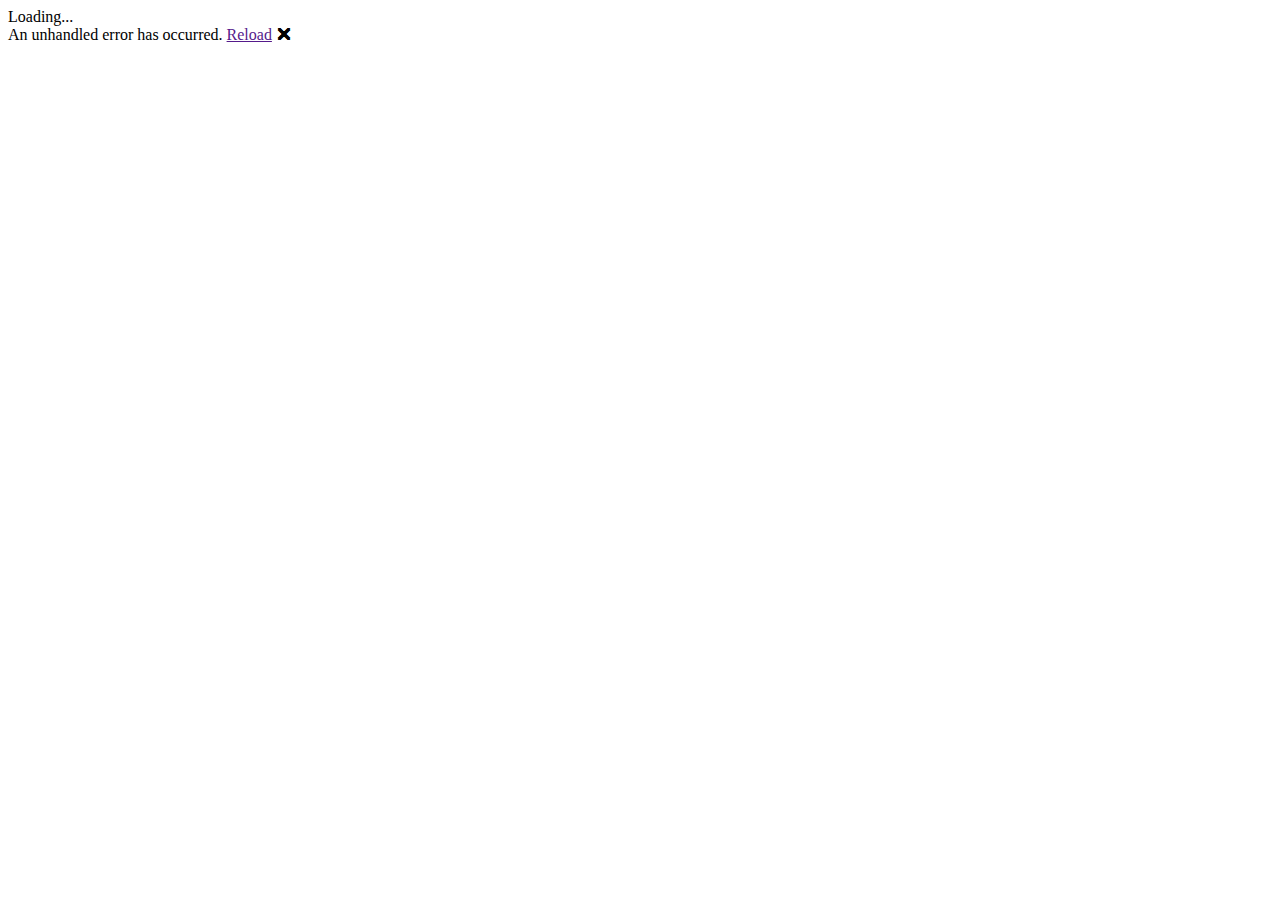
==== index.html @ 75c5fe8c "Deploying to gh-pages from  @ f0924385415c90d4a56c5b0c35657d8ba32da5e5 🚀" ====
<!DOCTYPE html>
<html>

<head>
    <meta charset="utf-8" />
    <meta name="viewport" content="width=device-width, initial-scale=1.0, maximum-scale=1.0, user-scalable=no" />
    <title>BoxShadowGenerator</title>
    <base href="/BoxShadowGenerator/" />
    <link href="css/bootstrap/bootstrap.min.css" rel="stylesheet" />
    <link href="css/app.css" rel="stylesheet" />
</head>

<body>
    <app>Loading...</app>

    <div id="blazor-error-ui">
        An unhandled error has occurred.
        <a href="" class="reload">Reload</a>
        <a class="dismiss">🗙</a>
    </div>
    <script src="_framework/blazor.webassembly.js"></script>
</body>

</html>
---- css/app.css ----
﻿@import url('open-iconic/font/css/open-iconic-bootstrap.min.css');

html, body {
    font-family: 'Helvetica Neue', Helvetica, Arial, sans-serif;
}

a, .btn-link {
    color: #0366d6;
}

.btn-primary {
    color: #fff;
    background-color: #1b6ec2;
    border-color: #1861ac;
}

app {
    position: relative;
    display: flex;
    flex-direction: column;
}

.top-row {
    height: 3.5rem;
    display: flex;
    align-items: center;
}

.main {
    flex: 1;
}

    .main .top-row {
        background-color: #f7f7f7;
        border-bottom: 1px solid #d6d5d5;
        justify-content: flex-end;
    }

        .main .top-row > a, .main .top-row .btn-link {
            white-space: nowrap;
            margin-left: 1.5rem;
        }

.main .top-row a:first-child {
    overflow: hidden;
    text-overflow: ellipsis;
}

.sidebar {
    background-image: linear-gradient(180deg, rgb(5, 39, 103) 0%, #3a0647 70%);
}

    .sidebar .top-row {
        background-color: rgba(0,0,0,0.4);
    }

    .sidebar .navbar-brand {
        font-size: 1.1rem;
    }

    .sidebar .oi {
        width: 2rem;
        font-size: 1.1rem;
        vertical-align: text-top;
        top: -2px;
    }

    .sidebar .nav-item {
        font-size: 0.9rem;
        padding-bottom: 0.5rem;
    }

        .sidebar .nav-item:first-of-type {
            padding-top: 1rem;
        }

        .sidebar .nav-item:last-of-type {
            padding-bottom: 1rem;
        }

        .sidebar .nav-item a {
            color: #d7d7d7;
            border-radius: 4px;
            height: 3rem;
            display: flex;
            align-items: center;
            line-height: 3rem;
        }

            .sidebar .nav-item a.active {
                background-color: rgba(255,255,255,0.25);
                color: white;
            }

            .sidebar .nav-item a:hover {
                background-color: rgba(255,255,255,0.1);
                color: white;
            }

.content {
    padding-top: 1.1rem;
}

.navbar-toggler {
    background-color: rgba(255, 255, 255, 0.1);
}

.valid.modified:not([type=checkbox]) {
    outline: 1px solid #26b050;
}

.invalid {
    outline: 1px solid red;
}

.validation-message {
    color: red;
}

#blazor-error-ui {
    background: lightyellow;
    bottom: 0;
    box-shadow: 0 -1px 2px rgba(0, 0, 0, 0.2);
    display: none;
    left: 0;
    padding: 0.6rem 1.25rem 0.7rem 1.25rem;
    position: fixed;
    width: 100%;
    z-index: 1000;
}

#blazor-error-ui .dismiss {
    cursor: pointer;
    position: absolute;
    right: 0.75rem;
    top: 0.5rem;
}

@media (max-width: 767.98px) {
    .main .top-row:not(.auth) {
        display: none;
    }

    .main .top-row.auth {
        justify-content: space-between;
    }

    .main .top-row a, .main .top-row .btn-link {
        margin-left: 0;
    }
}

@media (min-width: 768px) {
    app {
        flex-direction: row;
    }

    .sidebar {
        width: 250px;
        height: 100vh;
        position: sticky;
        top: 0;
    }

    .main .top-row {
        position: sticky;
        top: 0;
    }

    .main > div {
        padding-left: 2rem !important;
        padding-right: 1.5rem !important;
    }

    .navbar-toggler {
        display: none;
    }

    .sidebar .collapse {
        /* Never collapse the sidebar for wide screens */
        display: block;
    }
}
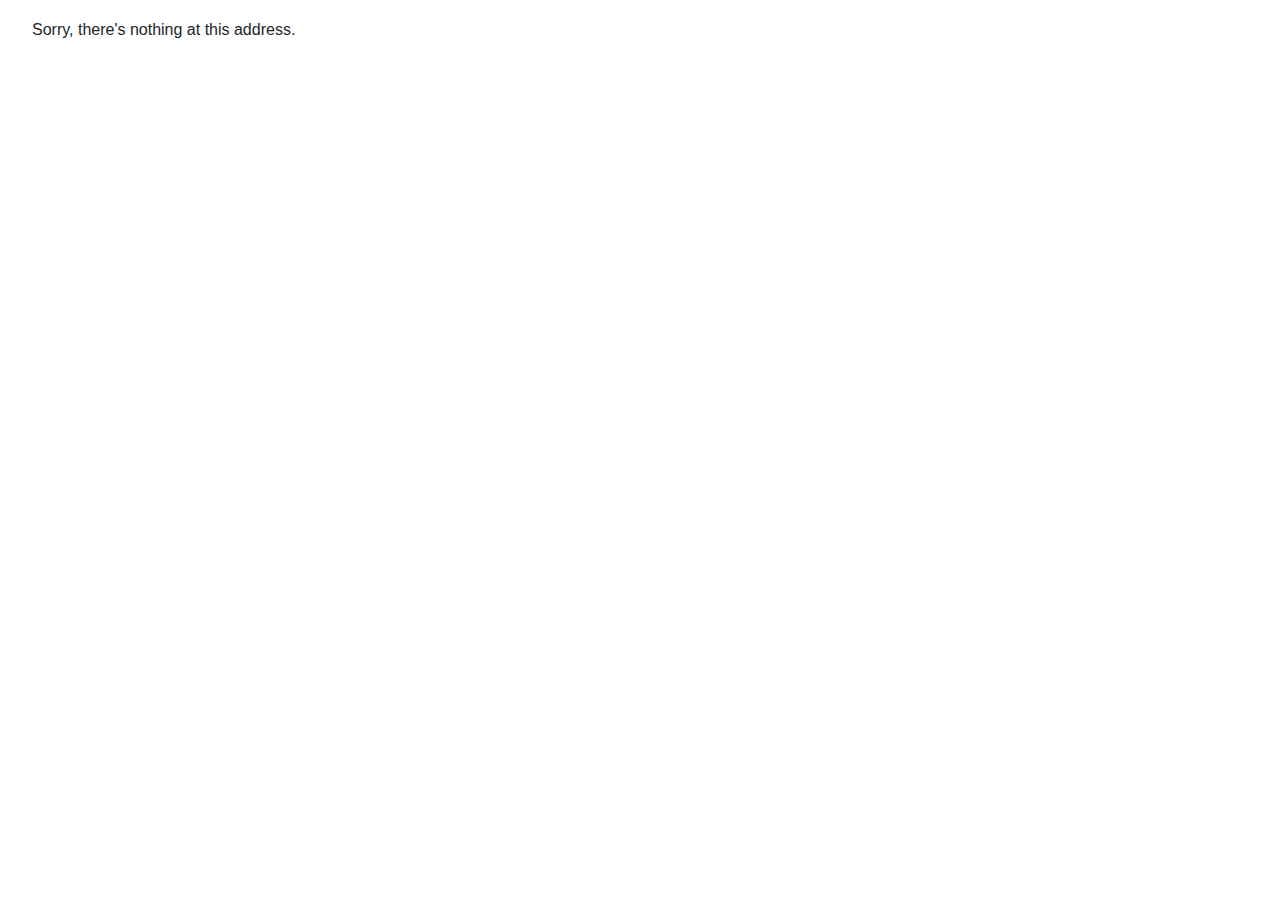
==== commit 2f721fdf: "Deploying to gh-pages from  @ fcaed3c7a09a6e385bdbcace8b621d8511c9fd15 🚀" ====
--- a/index.html
+++ b/index.html
@@ -1,11 +1,11 @@
-<!DOCTYPE html>
+﻿<!DOCTYPE html>
 <html>
 
 <head>
     <meta charset="utf-8" />
     <meta name="viewport" content="width=device-width, initial-scale=1.0, maximum-scale=1.0, user-scalable=no" />
     <title>BoxShadowGenerator</title>
-    <base href="/BoxShadowGenerator/" />
+    <base href="/BoxShadowGenerator" />
     <link href="css/bootstrap/bootstrap.min.css" rel="stylesheet" />
     <link href="css/app.css" rel="stylesheet" />
 </head>
--- a/css/app.css
+++ b/css/app.css
@@ -136,6 +136,26 @@
     top: 0.5rem;
 }
 
+.main-box {
+    width: 500px;
+    height: 500px;
+    background-color: #00d4ff;
+    margin: 20px auto 20px auto;
+    display: flex;
+    align-items: center;
+    justify-content: center;
+}
+.css-text-area{
+    color: #ffff;
+    font-size: 1rem;
+}
+
+.slider-container{
+    width: 50%;
+    margin: 100px auto 0 auto;
+}
+
+
 @media (max-width: 767.98px) {
     .main .top-row:not(.auth) {
         display: none;
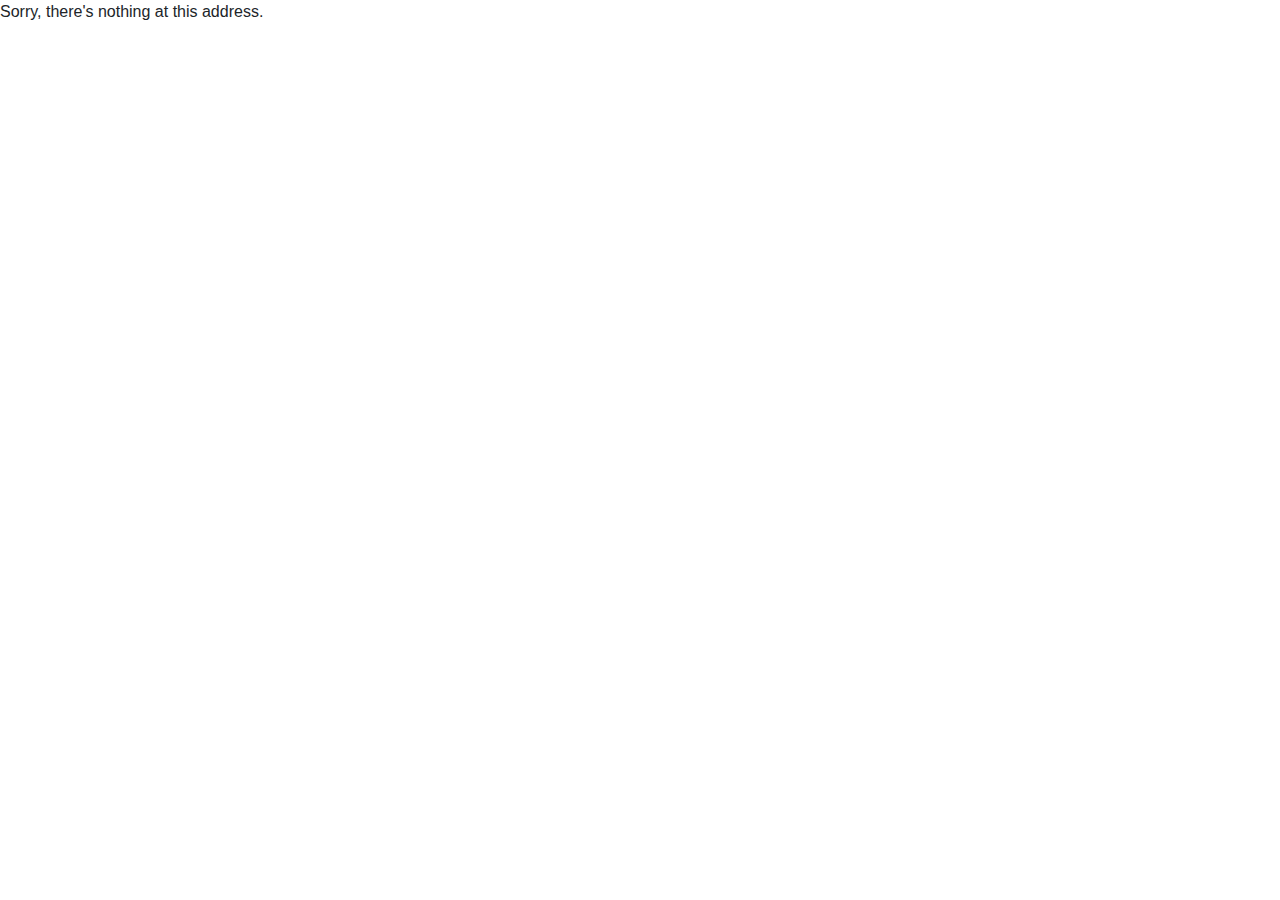
==== commit def878b4: "Deploying to gh-pages from  @ 015e121e47aa7ad794a96fd3711344873ecc221d 🚀" ====
--- a/index.html
+++ b/index.html
@@ -5,9 +5,15 @@
     <meta charset="utf-8" />
     <meta name="viewport" content="width=device-width, initial-scale=1.0, maximum-scale=1.0, user-scalable=no" />
     <title>BoxShadowGenerator</title>
-    <base href="/BoxShadowGenerator" />
+    <base href="/boxshadowgenerator" />
     <link href="css/bootstrap/bootstrap.min.css" rel="stylesheet" />
     <link href="css/app.css" rel="stylesheet" />
+
+    <link rel="stylesheet" href="https://stackpath.bootstrapcdn.com/bootstrap/4.5.0/css/bootstrap.min.css" integrity="sha384-9aIt2nRpC12Uk9gS9baDl411NQApFmC26EwAOH8WgZl5MYYxFfc+NcPb1dKGj7Sk" crossorigin="anonymous">
+    <link rel="stylesheet" href="https://use.fontawesome.com/releases/v5.12.0/css/all.css">
+
+    <link href="_content/Blazorise/blazorise.css" rel="stylesheet" />
+    <link href="_content/Blazorise.Bootstrap/blazorise.bootstrap.css" rel="stylesheet" />
 </head>
 
 <body>
@@ -19,6 +25,13 @@
         <a class="dismiss">🗙</a>
     </div>
     <script src="_framework/blazor.webassembly.js"></script>
+
+    <script src="https://code.jquery.com/jquery-3.5.1.slim.min.js" integrity="sha384-DfXdz2htPH0lsSSs5nCTpuj/zy4C+OGpamoFVy38MVBnE+IbbVYUew+OrCXaRkfj" crossorigin="anonymous"></script>
+    <script src="https://cdn.jsdelivr.net/npm/popper.js@1.16.0/dist/umd/popper.min.js" integrity="sha384-Q6E9RHvbIyZFJoft+2mJbHaEWldlvI9IOYy5n3zV9zzTtmI3UksdQRVvoxMfooAo" crossorigin="anonymous"></script>
+    <script src="https://stackpath.bootstrapcdn.com/bootstrap/4.5.0/js/bootstrap.min.js" integrity="sha384-OgVRvuATP1z7JjHLkuOU7Xw704+h835Lr+6QL9UvYjZE3Ipu6Tp75j7Bh/kR0JKI" crossorigin="anonymous"></script>
+
+    <script src="_content/Blazorise/blazorise.js"></script>
+    <script src="_content/Blazorise.Bootstrap/blazorise.bootstrap.js"></script>
 </body>
 
 </html>
--- a/css/app.css
+++ b/css/app.css
@@ -20,90 +20,7 @@
     flex-direction: column;
 }
 
-.top-row {
-    height: 3.5rem;
-    display: flex;
-    align-items: center;
-}
 
-.main {
-    flex: 1;
-}
-
-    .main .top-row {
-        background-color: #f7f7f7;
-        border-bottom: 1px solid #d6d5d5;
-        justify-content: flex-end;
-    }
-
-        .main .top-row > a, .main .top-row .btn-link {
-            white-space: nowrap;
-            margin-left: 1.5rem;
-        }
-
-.main .top-row a:first-child {
-    overflow: hidden;
-    text-overflow: ellipsis;
-}
-
-.sidebar {
-    background-image: linear-gradient(180deg, rgb(5, 39, 103) 0%, #3a0647 70%);
-}
-
-    .sidebar .top-row {
-        background-color: rgba(0,0,0,0.4);
-    }
-
-    .sidebar .navbar-brand {
-        font-size: 1.1rem;
-    }
-
-    .sidebar .oi {
-        width: 2rem;
-        font-size: 1.1rem;
-        vertical-align: text-top;
-        top: -2px;
-    }
-
-    .sidebar .nav-item {
-        font-size: 0.9rem;
-        padding-bottom: 0.5rem;
-    }
-
-        .sidebar .nav-item:first-of-type {
-            padding-top: 1rem;
-        }
-
-        .sidebar .nav-item:last-of-type {
-            padding-bottom: 1rem;
-        }
-
-        .sidebar .nav-item a {
-            color: #d7d7d7;
-            border-radius: 4px;
-            height: 3rem;
-            display: flex;
-            align-items: center;
-            line-height: 3rem;
-        }
-
-            .sidebar .nav-item a.active {
-                background-color: rgba(255,255,255,0.25);
-                color: white;
-            }
-
-            .sidebar .nav-item a:hover {
-                background-color: rgba(255,255,255,0.1);
-                color: white;
-            }
-
-.content {
-    padding-top: 1.1rem;
-}
-
-.navbar-toggler {
-    background-color: rgba(255, 255, 255, 0.1);
-}
 
 .valid.modified:not([type=checkbox]) {
     outline: 1px solid #26b050;
@@ -136,10 +53,10 @@
     top: 0.5rem;
 }
 
+
 .main-box {
     width: 500px;
     height: 500px;
-    background-color: #00d4ff;
     margin: 20px auto 20px auto;
     display: flex;
     align-items: center;
@@ -150,54 +67,34 @@
     font-size: 1rem;
 }
 
-.slider-container{
-    width: 50%;
+.slider-container {
     margin: 100px auto 0 auto;
+    background-color: #fff;
+    padding: 50px;
+    min-width: 600px;
+
 }
 
+.background-area {
+    width: 100vw;
+    height: 100vh;
+    display: grid;
+    grid-template-areas: 'slider-area box-area';
+}
 
-@media (max-width: 767.98px) {
-    .main .top-row:not(.auth) {
-        display: none;
+.box-area{
+    grid-area: box-area;
+    margin:auto;
+}
+.slider-area {
+    grid-area: slider-area;
+    margin: auto;
+}
+
+@media only screen and (max-width: 950px) {
+    .background-area {
+        grid-template-areas: 'box-area'
+                             'slider-area';
     }
 
-    .main .top-row.auth {
-        justify-content: space-between;
-    }
-
-    .main .top-row a, .main .top-row .btn-link {
-        margin-left: 0;
-    }
-}
-
-@media (min-width: 768px) {
-    app {
-        flex-direction: row;
-    }
-
-    .sidebar {
-        width: 250px;
-        height: 100vh;
-        position: sticky;
-        top: 0;
-    }
-
-    .main .top-row {
-        position: sticky;
-        top: 0;
-    }
-
-    .main > div {
-        padding-left: 2rem !important;
-        padding-right: 1.5rem !important;
-    }
-
-    .navbar-toggler {
-        display: none;
-    }
-
-    .sidebar .collapse {
-        /* Never collapse the sidebar for wide screens */
-        display: block;
-    }
-}
+}--- a/_content/Blazorise/blazorise.css
+++ b/_content/Blazorise/blazorise.css
@@ -0,0 +1,647 @@
+﻿body:before {
+    content: "mobile";
+    display: none;
+    visibility: hidden; }
+
+@media (min-width: 768px) {
+    body:before {
+        content: "tablet"; } }
+
+@media (min-width: 992px) {
+    body:before {
+        content: "desktop"; } }
+
+@media (min-width: 1200px) {
+    body:before {
+        content: "widescreen"; } }
+
+@media (min-width: 1400px) {
+    body:before {
+        content: "fullhd"; } }
+
+.progress.progress-xs {
+    height: .25rem; }
+
+.progress.progress-sm {
+    height: .5rem; }
+
+.progress.progress-md {
+    height: 1rem; }
+
+.progress.progress-lg {
+    height: 1.5rem; }
+
+.progress.progress-xl {
+    height: 2rem; }
+
+[data-tooltip]:not(.is-loading), [data-tooltip]:not(.is-disabled), [data-tooltip]:not([disabled]) {
+    cursor: pointer;
+    overflow: visible;
+    position: relative; }
+    [data-tooltip]:not(.is-loading)::before, [data-tooltip]:not(.is-loading)::after, [data-tooltip]:not(.is-disabled)::before, [data-tooltip]:not(.is-disabled)::after, [data-tooltip]:not([disabled])::before, [data-tooltip]:not([disabled])::after {
+        box-sizing: border-box;
+        color: var(--b-tooltip-color, #ffffff);
+        display: inline-block;
+        font-family: -apple-system, BlinkMacSystemFont, "Segoe UI", Roboto, "Helvetica Neue", Arial, sans-serif, "Apple Color Emoji", "Segoe UI Emoji", "Segoe UI Symbol", "Noto Color Emoji";
+        font-size: var(--b-tooltip-font-size, var(--b-font-size-sm, 0.875rem));
+        hyphens: auto;
+        opacity: 0;
+        overflow: hidden;
+        pointer-events: none;
+        position: absolute;
+        visibility: hidden;
+        z-index: var(--b-tooltip-z-index, 1020); }
+    [data-tooltip]:not(.is-loading)::after, [data-tooltip]:not(.is-disabled)::after, [data-tooltip]:not([disabled])::after {
+        content: "";
+        border-style: solid;
+        border-width: 6px;
+        border-color: rgba(var(--b-tooltip-background-color-r, 128), var(--b-tooltip-background-color-g, 128), var(--b-tooltip-background-color-b, 128), 0.9) transparent transparent transparent;
+        margin-bottom: -5px; }
+    [data-tooltip]:not(.is-loading)::after, [data-tooltip]:not(.is-disabled)::after, [data-tooltip]:not([disabled])::after {
+        top: 0;
+        right: auto;
+        bottom: auto;
+        left: 50%;
+        margin-top: -5px;
+        margin-right: auto;
+        margin-bottom: auto;
+        margin-left: -5px;
+        border-color: rgba(var(--b-tooltip-background-color-r, 128), var(--b-tooltip-background-color-g, 128), var(--b-tooltip-background-color-b, 128), 0.9) transparent transparent transparent; }
+    [data-tooltip]:not(.is-loading)::before, [data-tooltip]:not(.is-disabled)::before, [data-tooltip]:not([disabled])::before {
+        background: rgba(var(--b-tooltip-background-color-r, 128), var(--b-tooltip-background-color-g, 128), var(--b-tooltip-background-color-b, 128), 0.9);
+        border-radius: var(--b-tooltip-border-radius, 4px);
+        content: attr(data-tooltip);
+        padding: var(--b-tooltip-padding, 0.5rem 1rem);
+        text-overflow: ellipsis;
+        white-space: pre; }
+    [data-tooltip]:not(.is-loading)::before, [data-tooltip]:not(.is-disabled)::before, [data-tooltip]:not([disabled])::before {
+        top: 0;
+        right: auto;
+        bottom: auto;
+        left: 50%;
+        top: 0;
+        margin-top: -5px;
+        margin-bottom: auto;
+        transform: translate(-50%, -100%); }
+    [data-tooltip]:not(.is-loading).b-tooltip-bottom::after, [data-tooltip]:not(.is-disabled).b-tooltip-bottom::after, [data-tooltip]:not([disabled]).b-tooltip-bottom::after {
+        top: auto;
+        right: auto;
+        bottom: 0;
+        left: 50%;
+        margin-top: auto;
+        margin-right: auto;
+        margin-bottom: -5px;
+        margin-left: -5px;
+        border-color: transparent transparent rgba(var(--b-tooltip-background-color-r, 128), var(--b-tooltip-background-color-g, 128), var(--b-tooltip-background-color-b, 128), 0.9) transparent; }
+    [data-tooltip]:not(.is-loading).b-tooltip-bottom::before, [data-tooltip]:not(.is-disabled).b-tooltip-bottom::before, [data-tooltip]:not([disabled]).b-tooltip-bottom::before {
+        top: auto;
+        right: auto;
+        bottom: 0;
+        left: 50%;
+        margin-top: auto;
+        margin-bottom: -5px;
+        transform: translate(-50%, 100%); }
+    [data-tooltip]:not(.is-loading).b-tooltip-left::after, [data-tooltip]:not(.is-disabled).b-tooltip-left::after, [data-tooltip]:not([disabled]).b-tooltip-left::after {
+        top: auto;
+        right: auto;
+        bottom: 50%;
+        left: 0;
+        margin-top: auto;
+        margin-right: auto;
+        margin-bottom: -6px;
+        margin-left: -11px;
+        border-color: transparent transparent transparent rgba(var(--b-tooltip-background-color-r, 128), var(--b-tooltip-background-color-g, 128), var(--b-tooltip-background-color-b, 128), 0.9); }
+    [data-tooltip]:not(.is-loading).b-tooltip-left::before, [data-tooltip]:not(.is-disabled).b-tooltip-left::before, [data-tooltip]:not([disabled]).b-tooltip-left::before {
+        top: auto;
+        right: auto;
+        bottom: 50%;
+        left: -11px;
+        transform: translate(-100%, 50%); }
+    [data-tooltip]:not(.is-loading).b-tooltip-right::after, [data-tooltip]:not(.is-disabled).b-tooltip-right::after, [data-tooltip]:not([disabled]).b-tooltip-right::after {
+        top: auto;
+        right: 0;
+        bottom: 50%;
+        left: auto;
+        margin-top: auto;
+        margin-right: -11px;
+        margin-bottom: -6px;
+        margin-left: auto;
+        border-color: transparent rgba(var(--b-tooltip-background-color-r, 128), var(--b-tooltip-background-color-g, 128), var(--b-tooltip-background-color-b, 128), 0.9) transparent transparent; }
+    [data-tooltip]:not(.is-loading).b-tooltip-right::before, [data-tooltip]:not(.is-disabled).b-tooltip-right::before, [data-tooltip]:not([disabled]).b-tooltip-right::before {
+        top: auto;
+        right: -11px;
+        bottom: 50%;
+        left: auto;
+        margin-top: auto;
+        transform: translate(100%, 50%); }
+    [data-tooltip]:not(.is-loading).b-tooltip-multiline::before, [data-tooltip]:not(.is-disabled).b-tooltip-multiline::before, [data-tooltip]:not([disabled]).b-tooltip-multiline::before {
+        height: auto;
+        width: var(--b-tooltip-maxwidth, 15rem);
+        max-width: var(--b-tooltip-maxwidth, 15rem);
+        text-overflow: clip;
+        white-space: normal;
+        word-break: keep-all; }
+    [data-tooltip]:not(.is-loading).b-tooltip-primary.b-tooltip-bottom::after, [data-tooltip]:not(.is-disabled).b-tooltip-primary.b-tooltip-bottom::after, [data-tooltip]:not([disabled]).b-tooltip-primary.b-tooltip-bottom::after {
+        border-color: transparent transparent rgba(142, 51, 41, 0.9) transparent; }
+    [data-tooltip]:not(.is-loading).b-tooltip-primary.b-tooltip-left::after, [data-tooltip]:not(.is-disabled).b-tooltip-primary.b-tooltip-left::after, [data-tooltip]:not([disabled]).b-tooltip-primary.b-tooltip-left::after {
+        border-color: transparent transparent transparent rgba(142, 51, 41, 0.9); }
+    [data-tooltip]:not(.is-loading).b-tooltip-primary.b-tooltip-right::after, [data-tooltip]:not(.is-disabled).b-tooltip-primary.b-tooltip-right::after, [data-tooltip]:not([disabled]).b-tooltip-primary.b-tooltip-right::after {
+        border-color: transparent rgba(142, 51, 41, 0.9) transparent transparent; }
+    [data-tooltip]:not(.is-loading).b-tooltip-primary:not(.b-tooltip-bottom)::after, [data-tooltip]:not(.is-loading).b-tooltip-primary:not(.b-tooltip-left)::after, [data-tooltip]:not(.is-loading).b-tooltip-primary:not(.b-tooltip-right)::after, [data-tooltip]:not(.is-disabled).b-tooltip-primary:not(.b-tooltip-bottom)::after, [data-tooltip]:not(.is-disabled).b-tooltip-primary:not(.b-tooltip-left)::after, [data-tooltip]:not(.is-disabled).b-tooltip-primary:not(.b-tooltip-right)::after, [data-tooltip]:not([disabled]).b-tooltip-primary:not(.b-tooltip-bottom)::after, [data-tooltip]:not([disabled]).b-tooltip-primary:not(.b-tooltip-left)::after, [data-tooltip]:not([disabled]).b-tooltip-primary:not(.b-tooltip-right)::after {
+        border-color: rgba(142, 51, 41, 0.9) transparent transparent transparent; }
+    [data-tooltip]:not(.is-loading).b-tooltip-primary:before, [data-tooltip]:not(.is-disabled).b-tooltip-primary:before, [data-tooltip]:not([disabled]).b-tooltip-primary:before {
+        background-color: rgba(142, 51, 41, 0.9);
+        color: #8e3329; }
+    [data-tooltip]:not(.is-loading):focus::before, [data-tooltip]:not(.is-loading):focus::after, [data-tooltip]:not(.is-loading):hover::before, [data-tooltip]:not(.is-loading):hover::after, [data-tooltip]:not(.is-loading).b-tooltip-active::before, [data-tooltip]:not(.is-loading).b-tooltip-active::after, [data-tooltip]:not(.is-disabled):focus::before, [data-tooltip]:not(.is-disabled):focus::after, [data-tooltip]:not(.is-disabled):hover::before, [data-tooltip]:not(.is-disabled):hover::after, [data-tooltip]:not(.is-disabled).b-tooltip-active::before, [data-tooltip]:not(.is-disabled).b-tooltip-active::after, [data-tooltip]:not([disabled]):focus::before, [data-tooltip]:not([disabled]):focus::after, [data-tooltip]:not([disabled]):hover::before, [data-tooltip]:not([disabled]):hover::after, [data-tooltip]:not([disabled]).b-tooltip-active::before, [data-tooltip]:not([disabled]).b-tooltip-active::after {
+        opacity: 1;
+        visibility: visible; }
+    [data-tooltip]:not(.is-loading).b-tooltip-fade::before, [data-tooltip]:not(.is-loading).b-tooltip-fade::after, [data-tooltip]:not(.is-disabled).b-tooltip-fade::before, [data-tooltip]:not(.is-disabled).b-tooltip-fade::after, [data-tooltip]:not([disabled]).b-tooltip-fade::before, [data-tooltip]:not([disabled]).b-tooltip-fade::after {
+        transition: opacity var(--b-tooltip-fade-time, 0.3s) linear, visibility var(--b-tooltip-fade-time, 0.3s) linear; }
+
+.b-tooltip-inline {
+    display: inline-block; }
+
+.b-layout {
+    display: flex;
+    flex: auto;
+    flex-direction: column;
+    min-height: 0;
+    height: 100vh; }
+
+.b-layout,
+.b-layout * {
+    box-sizing: border-box; }
+
+.b-layout.b-layout-has-sider {
+    flex-direction: row; }
+    .b-layout.b-layout-has-sider .b-layout {
+        overflow-x: hidden; }
+
+.b-layout-header,
+.b-layout-footer {
+    flex: 0 0 auto; }
+
+.b-layout-header {
+    color: rgba(0, 0, 0, 0.65); }
+    .b-layout-header-fixed {
+        position: sticky;
+        z-index: 1;
+        top: 0;
+        flex: 0; }
+
+.b-layout-footer {
+    /*padding: 24px 50px;*/
+    color: rgba(0, 0, 0, 0.65);
+    font-size: 14px;
+    /*background: #f0f2f5;*/ }
+
+.b-layout-content {
+    flex: 1;
+    min-height: 0; }
+
+.b-layout-sider {
+    position: relative;
+    background: #001529; }
+
+.b-layout-sider-content {
+    height: 100vh;
+    position: sticky;
+    top: 0;
+    z-index: 2; }
+
+.b-layout-header .navbar {
+    line-height: inherit; }
+
+.b-bar-vertical-inline,
+.b-bar-vertical-popout,
+.b-bar-vertical-small {
+    display: inline-block !important;
+    position: sticky;
+    top: 0;
+    padding: 0;
+    min-width: var(--b-vertical-bar-width, 220px);
+    max-width: var(--b-vertical-bar-width, 220px);
+    width: var(--b-vertical-bar-width, 220px);
+    transition: width 200ms ease-in-out, min-width 200ms ease-in-out;
+    box-shadow: 2px 0 6px rgba(0, 21, 41, 0.35);
+    height: 100vh;
+    /* 
+        Theming
+    */ }
+    .b-bar-vertical-inline .b-bar-menu,
+    .b-bar-vertical-popout .b-bar-menu,
+    .b-bar-vertical-small .b-bar-menu {
+        height: calc(100% - var(--b-vertical-bar-brand-height, 64px));
+        justify-content: space-between;
+        flex-direction: column;
+        display: flex !important; }
+    .b-bar-vertical-inline .b-bar-brand,
+    .b-bar-vertical-popout .b-bar-brand,
+    .b-bar-vertical-small .b-bar-brand {
+        width: 100%;
+        display: flex;
+        margin: 0;
+        height: var(--b-vertical-bar-brand-height, 64px); }
+    .b-bar-vertical-inline .b-bar-item,
+    .b-bar-vertical-popout .b-bar-item,
+    .b-bar-vertical-small .b-bar-item {
+        margin: auto;
+        flex-grow: 1;
+        min-height: 40px; }
+        .b-bar-vertical-inline .b-bar-item .b-bar-icon,
+        .b-bar-vertical-popout .b-bar-item .b-bar-icon,
+        .b-bar-vertical-small .b-bar-item .b-bar-icon {
+            font-size: 18px;
+            margin: 3px; }
+    .b-bar-vertical-inline .b-bar-start,
+    .b-bar-vertical-popout .b-bar-start,
+    .b-bar-vertical-small .b-bar-start {
+        width: 100%;
+        display: inline-block; }
+    .b-bar-vertical-inline .b-bar-end,
+    .b-bar-vertical-popout .b-bar-end,
+    .b-bar-vertical-small .b-bar-end {
+        padding-bottom: 1rem;
+        width: 100%;
+        padding-top: 1rem;
+        display: inline-block; }
+    .b-bar-vertical-inline .b-bar-link,
+    .b-bar-vertical-popout .b-bar-link,
+    .b-bar-vertical-small .b-bar-link {
+        display: block;
+        width: 100%;
+        text-decoration: none;
+        padding: .5rem .5rem .5rem 1.5rem;
+        cursor: pointer;
+        white-space: nowrap;
+        text-overflow: ellipsis;
+        overflow-x: hidden; }
+    .b-bar-vertical-inline .b-bar-label,
+    .b-bar-vertical-popout .b-bar-label,
+    .b-bar-vertical-small .b-bar-label {
+        background: transparent;
+        color: #adb5bd;
+        padding: .375rem 1.25rem;
+        font-size: .75rem;
+        text-overflow: ellipsis;
+        overflow-x: hidden; }
+    .b-bar-vertical-inline .b-bar-dropdown:before,
+    .b-bar-vertical-popout .b-bar-dropdown:before,
+    .b-bar-vertical-small .b-bar-dropdown:before {
+        content: " ";
+        border: solid;
+        border-width: 0 2px 2px 0;
+        display: inline-block;
+        padding: 2px;
+        right: 1.25rem;
+        transition: all 200ms ease-out;
+        float: right;
+        position: relative;
+        -webkit-transform: rotate(-135deg);
+        transform: rotate(-135deg);
+        top: 1.5rem; }
+    .b-bar-vertical-inline .b-bar-dropdown:not(.show):before,
+    .b-bar-vertical-popout .b-bar-dropdown:not(.show):before,
+    .b-bar-vertical-small .b-bar-dropdown:not(.show):before {
+        -webkit-transform: rotate(45deg);
+        transform: rotate(45deg);
+        top: 1.3rem; }
+    .b-bar-vertical-inline .b-bar-dropdown .b-bar-dropdown-menu,
+    .b-bar-vertical-popout .b-bar-dropdown .b-bar-dropdown-menu,
+    .b-bar-vertical-small .b-bar-dropdown .b-bar-dropdown-menu {
+        display: none;
+        background: inherit;
+        color: inherit;
+        float: none;
+        padding: 5px 0px; }
+        .b-bar-vertical-inline .b-bar-dropdown .b-bar-dropdown-menu.show,
+        .b-bar-vertical-popout .b-bar-dropdown .b-bar-dropdown-menu.show,
+        .b-bar-vertical-small .b-bar-dropdown .b-bar-dropdown-menu.show {
+            display: block; }
+        .b-bar-vertical-inline .b-bar-dropdown .b-bar-dropdown-menu .b-bar-dropdown-item,
+        .b-bar-vertical-popout .b-bar-dropdown .b-bar-dropdown-menu .b-bar-dropdown-item,
+        .b-bar-vertical-small .b-bar-dropdown .b-bar-dropdown-menu .b-bar-dropdown-item {
+            position: relative;
+            color: inherit;
+            transition: background 100ms ease-in-out,color 100ms ease-in-out;
+            text-decoration: none;
+            display: block;
+            width: 100%;
+            white-space: nowrap;
+            text-overflow: ellipsis;
+            overflow-x: hidden; }
+            .b-bar-vertical-inline .b-bar-dropdown .b-bar-dropdown-menu .b-bar-dropdown-item i,
+            .b-bar-vertical-popout .b-bar-dropdown .b-bar-dropdown-menu .b-bar-dropdown-item i,
+            .b-bar-vertical-small .b-bar-dropdown .b-bar-dropdown-menu .b-bar-dropdown-item i {
+                margin-right: 0.3rem; }
+        .b-bar-vertical-inline .b-bar-dropdown .b-bar-dropdown-menu:before,
+        .b-bar-vertical-popout .b-bar-dropdown .b-bar-dropdown-menu:before,
+        .b-bar-vertical-small .b-bar-dropdown .b-bar-dropdown-menu:before {
+            background: inherit;
+            box-shadow: none; }
+    .b-bar-vertical-inline .b-bar-mobile-toggle,
+    .b-bar-vertical-popout .b-bar-mobile-toggle,
+    .b-bar-vertical-small .b-bar-mobile-toggle {
+        right: 20px;
+        margin: auto;
+        display: none; }
+    .b-bar-vertical-inline.b-bar-dark,
+    .b-bar-vertical-popout.b-bar-dark,
+    .b-bar-vertical-small.b-bar-dark {
+        background: var(--b-bar-dark-background, #001529);
+        color: var(--b-bar-dark-color, rgba(255, 255, 255, 0.5)); }
+        .b-bar-vertical-inline.b-bar-dark .b-bar-brand,
+        .b-bar-vertical-popout.b-bar-dark .b-bar-brand,
+        .b-bar-vertical-small.b-bar-dark .b-bar-brand {
+            background: var(--b-bar-brand-dark-background, rgba(255, 255, 255, 0.025)); }
+            .b-bar-vertical-inline.b-bar-dark .b-bar-brand .b-bar-link,
+            .b-bar-vertical-popout.b-bar-dark .b-bar-brand .b-bar-link,
+            .b-bar-vertical-small.b-bar-dark .b-bar-brand .b-bar-link {
+                color: #fff; }
+                .b-bar-vertical-inline.b-bar-dark .b-bar-brand .b-bar-link.active,
+                .b-bar-vertical-popout.b-bar-dark .b-bar-brand .b-bar-link.active,
+                .b-bar-vertical-small.b-bar-dark .b-bar-brand .b-bar-link.active {
+                    color: #fff;
+                    background: inherit; }
+                .b-bar-vertical-inline.b-bar-dark .b-bar-brand .b-bar-link:hover,
+                .b-bar-vertical-popout.b-bar-dark .b-bar-brand .b-bar-link:hover,
+                .b-bar-vertical-small.b-bar-dark .b-bar-brand .b-bar-link:hover {
+                    color: #fff;
+                    background: inherit; }
+        .b-bar-vertical-inline.b-bar-dark .b-bar-dropdown-menu,
+        .b-bar-vertical-popout.b-bar-dark .b-bar-dropdown-menu,
+        .b-bar-vertical-small.b-bar-dark .b-bar-dropdown-menu {
+            background: var(--b-bar-dropdown-dark-background, #000c17); }
+            .b-bar-vertical-inline.b-bar-dark .b-bar-dropdown-menu .b-bar-dropdown-item.active,
+            .b-bar-vertical-popout.b-bar-dark .b-bar-dropdown-menu .b-bar-dropdown-item.active,
+            .b-bar-vertical-small.b-bar-dark .b-bar-dropdown-menu .b-bar-dropdown-item.active {
+                color: var(--b-bar-item-dark-active-color, #fff);
+                background: var(--b-bar-item-dark-active-background, #0288D1); }
+            .b-bar-vertical-inline.b-bar-dark .b-bar-dropdown-menu .b-bar-dropdown-item:hover,
+            .b-bar-vertical-popout.b-bar-dark .b-bar-dropdown-menu .b-bar-dropdown-item:hover,
+            .b-bar-vertical-small.b-bar-dark .b-bar-dropdown-menu .b-bar-dropdown-item:hover {
+                color: var(--b-bar-item-dark-hover-color, #fff);
+                background: var(--b-bar-item-dark-hover-background, rgba(255, 255, 255, 0.3)); }
+        .b-bar-vertical-inline.b-bar-dark .b-bar-link,
+        .b-bar-vertical-popout.b-bar-dark .b-bar-link,
+        .b-bar-vertical-small.b-bar-dark .b-bar-link {
+            color: inherit; }
+            .b-bar-vertical-inline.b-bar-dark .b-bar-link.active,
+            .b-bar-vertical-popout.b-bar-dark .b-bar-link.active,
+            .b-bar-vertical-small.b-bar-dark .b-bar-link.active {
+                color: var(--b-bar-item-dark-active-color, #fff);
+                background: var(--b-bar-item-dark-active-background, #0288D1); }
+            .b-bar-vertical-inline.b-bar-dark .b-bar-link:hover,
+            .b-bar-vertical-popout.b-bar-dark .b-bar-link:hover,
+            .b-bar-vertical-small.b-bar-dark .b-bar-link:hover {
+                color: var(--b-bar-item-dark-hover-color, #fff);
+                background: var(--b-bar-item-dark-hover-background, rgba(255, 255, 255, 0.3)); }
+    .b-bar-vertical-inline.b-bar-light,
+    .b-bar-vertical-popout.b-bar-light,
+    .b-bar-vertical-small.b-bar-light {
+        background: var(--b-bar-light-background, #fff);
+        color: var(--b-bar-light-color, rgba(0, 0, 0, 0.7)); }
+        .b-bar-vertical-inline.b-bar-light .b-bar-brand,
+        .b-bar-vertical-popout.b-bar-light .b-bar-brand,
+        .b-bar-vertical-small.b-bar-light .b-bar-brand {
+            background: var(--b-bar-brand-light-background, rgba(0, 0, 0, 0.025)); }
+            .b-bar-vertical-inline.b-bar-light .b-bar-brand .b-bar-link,
+            .b-bar-vertical-popout.b-bar-light .b-bar-brand .b-bar-link,
+            .b-bar-vertical-small.b-bar-light .b-bar-brand .b-bar-link {
+                color: #000; }
+                .b-bar-vertical-inline.b-bar-light .b-bar-brand .b-bar-link.active,
+                .b-bar-vertical-popout.b-bar-light .b-bar-brand .b-bar-link.active,
+                .b-bar-vertical-small.b-bar-light .b-bar-brand .b-bar-link.active {
+                    background: inherit; }
+                .b-bar-vertical-inline.b-bar-light .b-bar-brand .b-bar-link:hover,
+                .b-bar-vertical-popout.b-bar-light .b-bar-brand .b-bar-link:hover,
+                .b-bar-vertical-small.b-bar-light .b-bar-brand .b-bar-link:hover {
+                    background: inherit; }
+        .b-bar-vertical-inline.b-bar-light .b-bar-dropdown-menu,
+        .b-bar-vertical-popout.b-bar-light .b-bar-dropdown-menu,
+        .b-bar-vertical-small.b-bar-light .b-bar-dropdown-menu {
+            background: var(--b-bar-dropdown-light-background, #f2f2f2); }
+            .b-bar-vertical-inline.b-bar-light .b-bar-dropdown-menu .b-bar-dropdown-item.active,
+            .b-bar-vertical-popout.b-bar-light .b-bar-dropdown-menu .b-bar-dropdown-item.active,
+            .b-bar-vertical-small.b-bar-light .b-bar-dropdown-menu .b-bar-dropdown-item.active {
+                color: var(--b-bar-item-light-active-color, #000);
+                background: var(--b-bar-item-light-active-background, #0288D1); }
+            .b-bar-vertical-inline.b-bar-light .b-bar-dropdown-menu .b-bar-dropdown-item:hover,
+            .b-bar-vertical-popout.b-bar-light .b-bar-dropdown-menu .b-bar-dropdown-item:hover,
+            .b-bar-vertical-small.b-bar-light .b-bar-dropdown-menu .b-bar-dropdown-item:hover {
+                color: var(--b-bar-item-dark-hover-color, #000);
+                background: var(--b-bar-item-dark-hover-background, rgba(0, 0, 0, 0.3)); }
+        .b-bar-vertical-inline.b-bar-light .b-bar-link,
+        .b-bar-vertical-popout.b-bar-light .b-bar-link,
+        .b-bar-vertical-small.b-bar-light .b-bar-link {
+            color: inherit; }
+            .b-bar-vertical-inline.b-bar-light .b-bar-link.active,
+            .b-bar-vertical-popout.b-bar-light .b-bar-link.active,
+            .b-bar-vertical-small.b-bar-light .b-bar-link.active {
+                color: var(--b-bar-item-light-active-color, #000);
+                background: var(--b-bar-item-light-active-background, #0288D1); }
+            .b-bar-vertical-inline.b-bar-light .b-bar-link:hover,
+            .b-bar-vertical-popout.b-bar-light .b-bar-link:hover,
+            .b-bar-vertical-small.b-bar-light .b-bar-link:hover {
+                color: var(--b-bar-item-dark-hover-color, #000);
+                background: var(--b-bar-item-dark-hover-background, rgba(0, 0, 0, 0.3)); }
+
+.b-bar-vertical-small,
+.b-bar-vertical-inline[data-collapse=small],
+.b-bar-vertical-popout[data-collapse=small] {
+    width: var(--b-vertical-bar-small-width, 64px);
+    min-width: var(--b-vertical-bar-small-width, 64px);
+    transition: width 200ms ease-in-out, min-width 200ms ease-in-out; }
+    .b-bar-vertical-small .b-bar-dropdown:before,
+    .b-bar-vertical-inline[data-collapse=small] .b-bar-dropdown:before,
+    .b-bar-vertical-popout[data-collapse=small] .b-bar-dropdown:before {
+        display: none; }
+    .b-bar-vertical-small .b-bar-dropdown:hover .b-bar-dropdown-menu, .b-bar-vertical-small .b-bar-dropdown:focus .b-bar-dropdown-menu, .b-bar-vertical-small .b-bar-dropdownactive .b-bar-dropdown-menu,
+    .b-bar-vertical-inline[data-collapse=small] .b-bar-dropdown:hover .b-bar-dropdown-menu,
+    .b-bar-vertical-inline[data-collapse=small] .b-bar-dropdown:focus .b-bar-dropdown-menu,
+    .b-bar-vertical-inline[data-collapse=small] .b-bar-dropdownactive .b-bar-dropdown-menu,
+    .b-bar-vertical-popout[data-collapse=small] .b-bar-dropdown:hover .b-bar-dropdown-menu,
+    .b-bar-vertical-popout[data-collapse=small] .b-bar-dropdown:focus .b-bar-dropdown-menu,
+    .b-bar-vertical-popout[data-collapse=small] .b-bar-dropdownactive .b-bar-dropdown-menu {
+        visibility: visible; }
+    .b-bar-vertical-small .b-bar-dropdown-menu,
+    .b-bar-vertical-inline[data-collapse=small] .b-bar-dropdown-menu,
+    .b-bar-vertical-popout[data-collapse=small] .b-bar-dropdown-menu {
+        display: block !important;
+        visibility: hidden;
+        position: absolute !important;
+        margin: -45px 5px 0px 5px;
+        z-index: 100;
+        box-shadow: 0 3px 6px -4px rgba(0, 0, 0, 0.12), 0 6px 16px 0 rgba(0, 0, 0, 0.08), 0 9px 28px 8px rgba(0, 0, 0, 0.05);
+        border-radius: 3px;
+        min-width: 180px;
+        max-width: 180px;
+        left: var(--b-vertical-bar-small-width, 64px); }
+        .b-bar-vertical-small .b-bar-dropdown-menu .b-bar-dropdown-item,
+        .b-bar-vertical-inline[data-collapse=small] .b-bar-dropdown-menu .b-bar-dropdown-item,
+        .b-bar-vertical-popout[data-collapse=small] .b-bar-dropdown-menu .b-bar-dropdown-item {
+            padding: .5rem 1.5rem !important; }
+        .b-bar-vertical-small .b-bar-dropdown-menu:hover, .b-bar-vertical-small .b-bar-dropdown-menu:focus, .b-bar-vertical-small .b-bar-dropdown-menuactive,
+        .b-bar-vertical-inline[data-collapse=small] .b-bar-dropdown-menu:hover,
+        .b-bar-vertical-inline[data-collapse=small] .b-bar-dropdown-menu:focus,
+        .b-bar-vertical-inline[data-collapse=small] .b-bar-dropdown-menuactive,
+        .b-bar-vertical-popout[data-collapse=small] .b-bar-dropdown-menu:hover,
+        .b-bar-vertical-popout[data-collapse=small] .b-bar-dropdown-menu:focus,
+        .b-bar-vertical-popout[data-collapse=small] .b-bar-dropdown-menuactive {
+            visibility: visible; }
+        .b-bar-vertical-small .b-bar-dropdown-menu:before,
+        .b-bar-vertical-inline[data-collapse=small] .b-bar-dropdown-menu:before,
+        .b-bar-vertical-popout[data-collapse=small] .b-bar-dropdown-menu:before {
+            position: absolute;
+            top: 0;
+            left: -7px;
+            right: 0;
+            bottom: 0;
+            width: 100%;
+            height: 100%;
+            opacity: .0001;
+            content: ' '; }
+        .b-bar-vertical-small .b-bar-dropdown-menu.b-bar-right:before,
+        .b-bar-vertical-inline[data-collapse=small] .b-bar-dropdown-menu.b-bar-right:before,
+        .b-bar-vertical-popout[data-collapse=small] .b-bar-dropdown-menu.b-bar-right:before {
+            left: unset;
+            right: -7px; }
+        .b-bar-vertical-small .b-bar-dropdown-menu.b-bar-right,
+        .b-bar-vertical-inline[data-collapse=small] .b-bar-dropdown-menu.b-bar-right,
+        .b-bar-vertical-popout[data-collapse=small] .b-bar-dropdown-menu.b-bar-right {
+            right: var(--b-vertical-bar-small-width, 64px);
+            left: unset; }
+
+@keyframes b-bar-link-small {
+    to {
+        text-align: center;
+        padding-left: 0px;
+        padding-right: 0px; } }
+    .b-bar-vertical-small .b-bar-link,
+    .b-bar-vertical-inline[data-collapse=small] .b-bar-link,
+    .b-bar-vertical-popout[data-collapse=small] .b-bar-link {
+        animation: b-bar-link-small forwards;
+        animation-delay: 170ms;
+        font-size: 0px; }
+        .b-bar-vertical-small .b-bar-link:after,
+        .b-bar-vertical-inline[data-collapse=small] .b-bar-link:after,
+        .b-bar-vertical-popout[data-collapse=small] .b-bar-link:after {
+            display: none; }
+    .b-bar-vertical-small .b-bar-label,
+    .b-bar-vertical-inline[data-collapse=small] .b-bar-label,
+    .b-bar-vertical-popout[data-collapse=small] .b-bar-label {
+        text-align: center; }
+
+.b-bar-vertical-inline:not([data-collapse]) {
+    overflow-y: auto;
+    overflow-x: hidden; }
+    .b-bar-vertical-inline:not([data-collapse]) .b-bar-dropdown-menu {
+        position: relative !important;
+        border: none;
+        border-radius: 0;
+        box-shadow: none; }
+        .b-bar-vertical-inline:not([data-collapse]) .b-bar-dropdown-menu .b-bar-dropdown-item {
+            padding: .5rem 3rem !important; }
+
+.b-bar-vertical-popout:not([data-collapse]) .b-bar-dropdown:before {
+    content: " ";
+    border: solid;
+    border-width: 0 2px 2px 0;
+    display: inline-block;
+    padding: 2px;
+    right: 1.25rem;
+    transition: all 200ms ease-out;
+    float: right;
+    position: relative;
+    -webkit-transform: rotate(-45deg);
+    transform: rotate(-45deg);
+    top: 1.45rem; }
+
+.b-bar-vertical-popout:not([data-collapse]) .b-bar-dropdown:hover .b-bar-dropdown-menu, .b-bar-vertical-popout:not([data-collapse]) .b-bar-dropdown:focus .b-bar-dropdown-menu, .b-bar-vertical-popout:not([data-collapse]) .b-bar-dropdownactive .b-bar-dropdown-menu {
+    visibility: visible; }
+
+.b-bar-vertical-popout:not([data-collapse]) .b-bar-dropdown-menu {
+    display: block !important;
+    visibility: hidden;
+    position: absolute !important;
+    margin: -45px 5px 0px 5px;
+    z-index: 100;
+    box-shadow: 0 3px 6px -4px rgba(0, 0, 0, 0.12), 0 6px 16px 0 rgba(0, 0, 0, 0.08), 0 9px 28px 8px rgba(0, 0, 0, 0.05);
+    border-radius: 3px;
+    min-width: 180px;
+    max-width: 180px;
+    left: var(--b-vertical-bar-width, 220px); }
+    .b-bar-vertical-popout:not([data-collapse]) .b-bar-dropdown-menu .b-bar-dropdown-item {
+        padding: .5rem 1.5rem !important; }
+    .b-bar-vertical-popout:not([data-collapse]) .b-bar-dropdown-menu:hover, .b-bar-vertical-popout:not([data-collapse]) .b-bar-dropdown-menu:focus, .b-bar-vertical-popout:not([data-collapse]) .b-bar-dropdown-menuactive {
+        visibility: visible; }
+    .b-bar-vertical-popout:not([data-collapse]) .b-bar-dropdown-menu:before {
+        position: absolute;
+        top: 0;
+        left: -7px;
+        right: 0;
+        bottom: 0;
+        width: 100%;
+        height: 100%;
+        opacity: .0001;
+        content: ' '; }
+    .b-bar-vertical-popout:not([data-collapse]) .b-bar-dropdown-menu.b-bar-right:before {
+        left: unset;
+        right: -7px; }
+    .b-bar-vertical-popout:not([data-collapse]) .b-bar-dropdown-menu.b-bar-right {
+        right: var(--b-vertical-bar-small-width, 220px);
+        left: unset; }
+
+.b-bar-vertical-inline[data-collapse=hide],
+.b-bar-vertical-popout[data-collapse=hide],
+.b-bar-vertical-small[data-collapse=hide] {
+    width: 0px;
+    min-width: 0px;
+    transition: width 200ms ease-in-out, min-width 200ms ease-in-out, visibility 100ms;
+    visibility: hidden; }
+
+/* Mobile & below */
+@media only screen and (max-width: 576px) {
+    .b-bar-vertical-inline:not([data-collapse]) {
+        min-width: 100vw; }
+        .b-bar-vertical-inline:not([data-collapse]) .b-bar-mobile-toggle {
+            display: flex; } }
+
+.b-character-casing-lower {
+    text-transform: lowercase; }
+
+.b-character-casing-upper {
+    text-transform: uppercase; }
+
+.b-character-casing-title {
+    text-transform: lowercase; }
+    .b-character-casing-title::first-letter {
+        text-transform: uppercase; }
+
+hr.divider.divider-solid {
+    border-top: var(--b-divider-thickness, 2px) solid var(--b-divider-color, #999); }
+
+hr.divider.divider-dashed {
+    border-top: var(--b-divider-thickness, 2px) dashed var(--b-divider-color, #999); }
+
+hr.divider.divider-dotted {
+    border-top: var(--b-divider-thickness, 2px) dotted var(--b-divider-color, #999); }
+
+hr.divider.divider-text {
+    position: relative;
+    border: none;
+    height: 1px;
+    background: var(--b-divider-color, #999); }
+    hr.divider.divider-text::before {
+        content: attr(data-content);
+        display: inline-block;
+        background: #fff;
+        font-weight: bold;
+        font-size: var(--b-divider-font-size, 0.85rem);
+        color: var(--b-divider-color, #999);
+        border-radius: 30rem;
+        padding: 0.2rem 2rem;
+        position: absolute;
+        top: 50%;
+        left: 50%;
+        transform: translate(-50%, -50%); }
